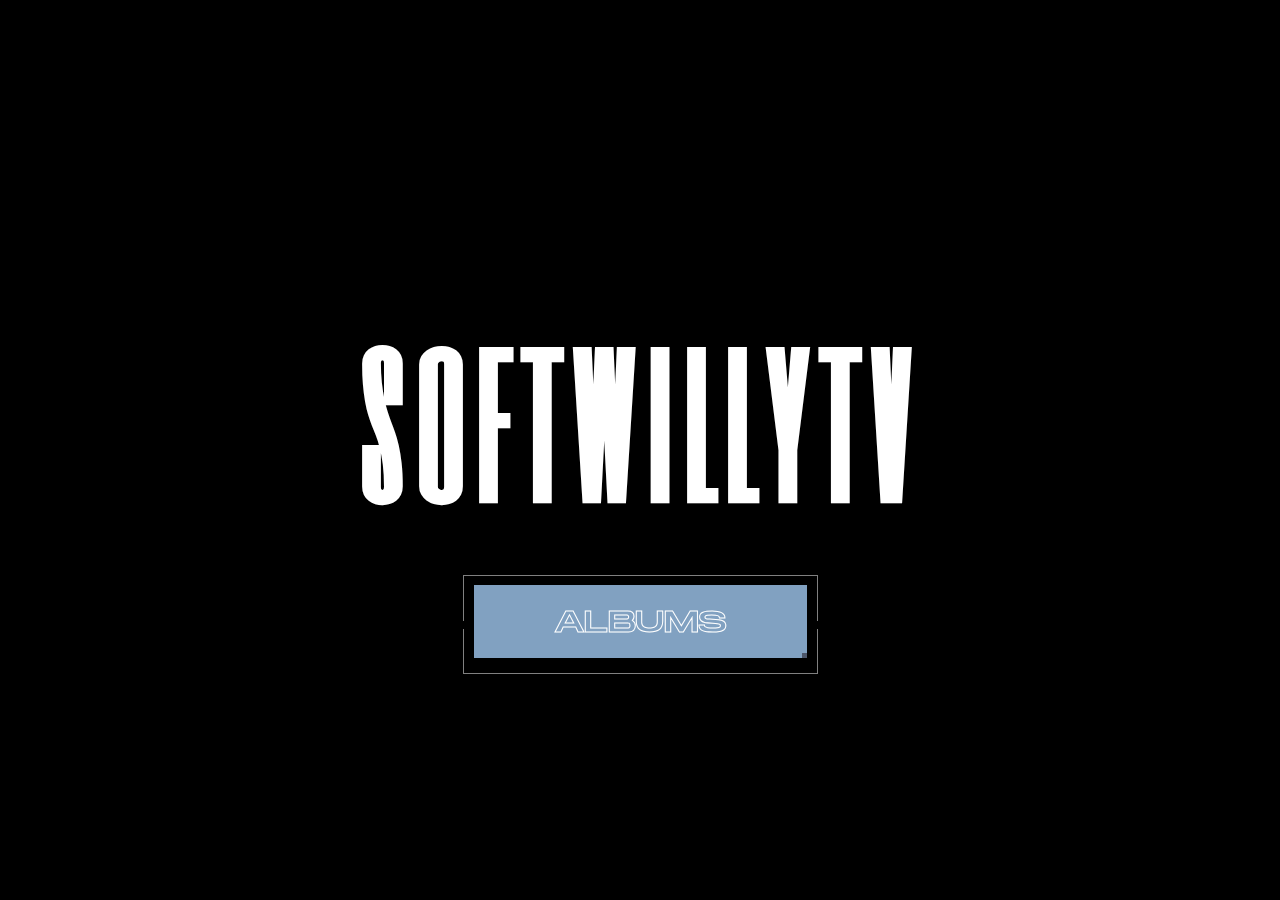
==== index.html @ 5f5e74c9 "init" ====
<!DOCTYPE html>
<html lang="en">
<head>
    <meta charset="UTF-8">
    <meta http-equiv="X-UA-Compatible" content="IE=edge">
    <meta name="viewport" content="width=device-width, initial-scale=1.0">
    <title>SoftwillyTV</title>
    <link
    rel="stylesheet"
    href="https://pro.fontawesome.com/releases/v5.10.0/css/all.css"
    integrity="sha384-AYmEC3Yw5cVb3ZcuHtOA93w35dYTsvhLPVnYs9eStHfGJvOvKxVfELGroGkvsg+p"
    crossorigin="anonymous"
    />
    <link rel="stylesheet" href="../res/fontawesome/css/all.css" />
    <!-- css -->
    <link rel="stylesheet" href="/src/styles/styles.css">
    <!-- js -->
    <script src="https://cdnjs.cloudflare.com/ajax/libs/jquery/3.6.0/jquery.min.js" integrity="sha512-894YE6QWD5I59HgZOGReFYm4dnWc1Qt5NtvYSaNcOP+u1T9qYdvdihz0PPSiiqn/+/3e7Jo4EaG7TubfWGUrMQ==" crossorigin="anonymous" referrerpolicy="no-referrer"></script>
    <script src="/src/js/jquery.vide.js"></script>
    <!-- gfonts -->
    <link
    href="https://fonts.googleapis.com/css2?family=Six+Caps&display=swap"
    rel="stylesheet"
    />
</head>
<!-- <body data-vide-bg="assets/chromeberetta"> -->
<body>
    <video playsinline autoplay loop id="bgvid">
        <source src="/assets/chromeberetta.mp4" type="video/mp4">
    </video>
    <div class="splash__screen">
        <h1 id="splashHeader">softwillytv</h1>
        <button id="splashButton" class="splash__button">
            <div>
                <span></span>
                <a href="/showcase.html">albums</a>
            </div>
        </button>
    </div>
</body>
</html>
---- src/styles/styles.css ----
@import url('https://fonts.googleapis.com/css2?family=Readex+Pro&display=swap');
@import url('https://fonts.googleapis.com/css2?family=Inter&display=swap');
@font-face {
    font-family: Gosha Sans;
    src: url(/assets/fonts/GoshaSans-Regular.otf);
    format: otf;
    font-weight: normal;
}

@font-face {
    font-family: Gosha Sans B;
    src: url(/assets/fonts/GoshaSans-Bold.otf);
    format: otf;
    font-weight: bold;
}

@font-face {
    font-family: Monument Extended;
    src: url(/assets/fonts/monumentextended-regular-webfont.woff);
    format: woff;
    font-weight: normal;
}

@font-face {
    font-family: Panoptica Sans;
    src: url(/assets/fonts/PanopticaSans.ttf);
    format: ttf;
    font-weight: normal;
}

html,
body {
    margin: 0;
    width: 100%;
    height: 100%;
    user-select: none;
    overflow: hidden;
}

body {
    position: relative;
}

video#bgvid { 
    position: fixed;
    top: 50%;
    left: 50%;
    min-width: 100%;
    min-height: 100%;
    width: auto;
    height: auto;
    z-index: -100;
    -ms-transform: translateX(-50%) translateY(-50%);
    -moz-transform: translateX(-50%) translateY(-50%);
    -webkit-transform: translateX(-50%) translateY(-50%);
    transform: translateX(-50%) translateY(-50%);
    background: black;
    background-size: cover; 
}

.splash__screen {
    position: absolute;
    top: 50%;
    left: 50%;
    transform: translate(-50%,-50%);
}

h1 {
    color: white;
    /* position: absolute;
    top: 50%;
    left: 50%;
    transform: translate(-50%, -50%); */
    font-family: 'Six Caps';
    font-size: 200px;
    text-align: center;
    letter-spacing: 10px;
    line-height: 0.8;
}

.splash__button {
    cursor: pointer;
    all: unset;
}

#splashButton {
    position: relative;
    left: 50%;
    transform: translate(-50%, -50%);
    font-family: Monument Extended;
    font-weight: bold;
    text-transform: uppercase;
    text-align: center;
}

button::after {
    content: '';
    position: absolute;
    left: -11px;
    top: -10px;
    width: calc(100% + 20px);
    height: calc(50% + 5px);
    border-top: 1px solid rgba(255,255,255, 0.5);
    border-left: 1px solid rgba(255,255,255, 0.5);
    border-right: 1px solid rgba(255,255,255, 0.5);
}

button::before {
    content: '';
    position: absolute;
    left: -11px;
    bottom: -10px;
    width: calc(100% + 20px);
    height: calc(50% + 5px);
    border-bottom: 1px solid rgba(255,255,255, 0.5);
    border-left: 1px solid rgba(255,255,255, 0.5);
    border-right: 1px solid rgba(255,255,255, 0.5);
}

button div {
    position: relative;
    display: inline-block;
    overflow: hidden;
    width: auto;
    height: auto;
    padding: 15px 0;
    background: #81A1C1;
}

button div::after {
    content: '';
    position: absolute;
    right: 0;
    bottom: 0;
    width: 5px;
    height: 5px;
    background: #4C566A;
    transition: 0.4s;
}

button:hover div::after {
    background: white;
    
}

button div span {
    position: absolute;
    width: 120%;
    height: 110%;
    transform: translate(-100%, -20px);
    background: #2e3440;
    clip-path: polygon(5% 0, 100% 0, 95% 100%, 0% 100%);
    transition: 0.4s;
}

button:hover div span {
    transform: translate(-10%, -20px);
}

button div a {
    position: relative;
    text-decoration: none;
    /* color: white; */
    -webkit-text-stroke: .01px white;
    -webkit-text-fill-color: transparent;
    text-transform: uppercase;
    font-size: 30px;
    padding: 20px 80px;
}

@media screen and (max-device-width: 800px) {
    h1 {
        font-size: 100px;
        letter-spacing: 2px;
    }
}
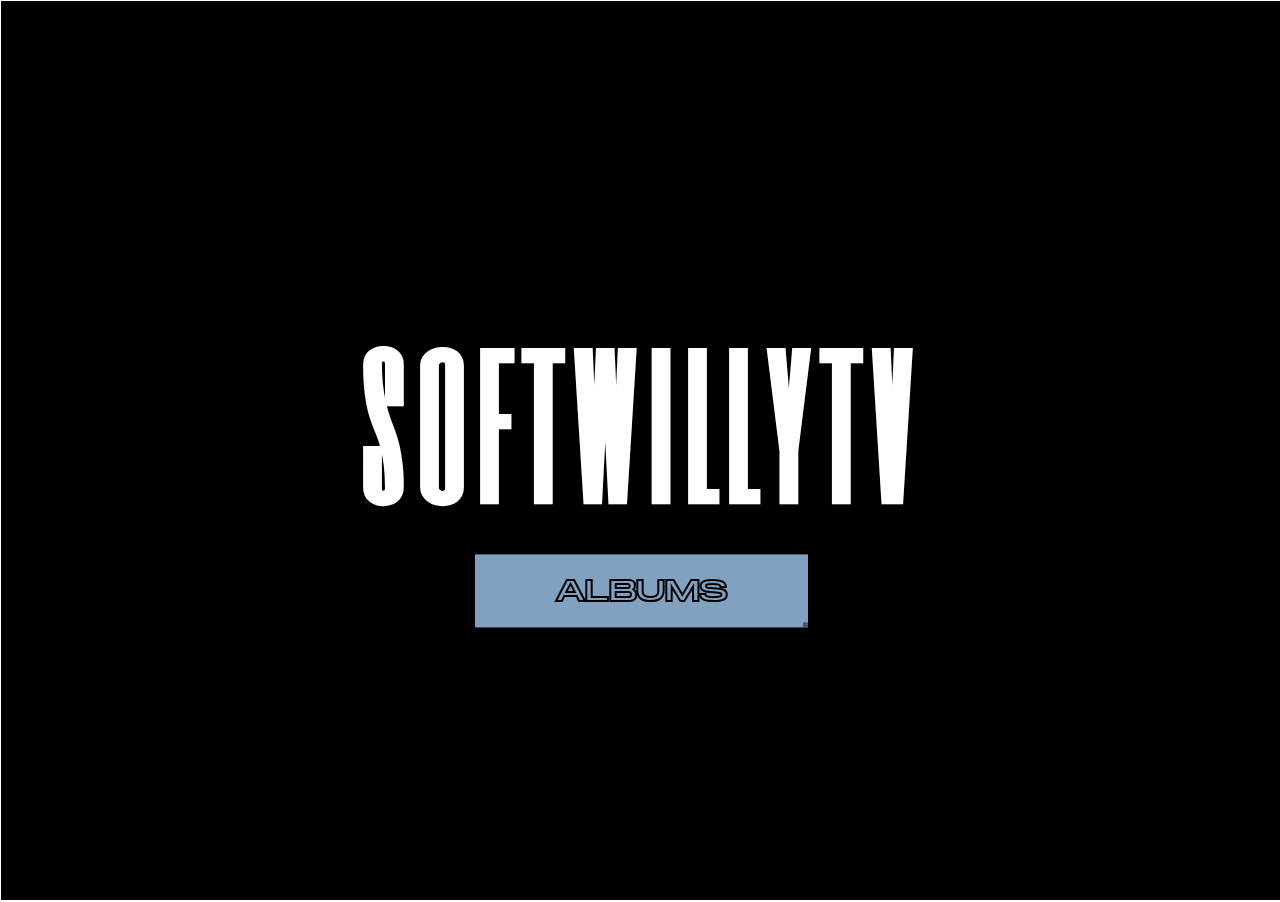
==== commit c76c1f19: "big changes yes" ====
--- a/index.html
+++ b/index.html
@@ -4,6 +4,9 @@
     <meta charset="UTF-8">
     <meta http-equiv="X-UA-Compatible" content="IE=edge">
     <meta name="viewport" content="width=device-width, initial-scale=1.0">
+    <meta name="title" content="SoftwillyTV">
+    <meta name="description" content="Penis">
+    <meta name="author" content="@linnolmfao eIi#4573">
     <title>SoftwillyTV</title>
     <link
     rel="stylesheet"
@@ -14,9 +17,6 @@
     <link rel="stylesheet" href="../res/fontawesome/css/all.css" />
     <!-- css -->
     <link rel="stylesheet" href="/src/styles/styles.css">
-    <!-- js -->
-    <script src="https://cdnjs.cloudflare.com/ajax/libs/jquery/3.6.0/jquery.min.js" integrity="sha512-894YE6QWD5I59HgZOGReFYm4dnWc1Qt5NtvYSaNcOP+u1T9qYdvdihz0PPSiiqn/+/3e7Jo4EaG7TubfWGUrMQ==" crossorigin="anonymous" referrerpolicy="no-referrer"></script>
-    <script src="/src/js/jquery.vide.js"></script>
     <!-- gfonts -->
     <link
     href="https://fonts.googleapis.com/css2?family=Six+Caps&display=swap"
@@ -25,9 +25,9 @@
 </head>
 <!-- <body data-vide-bg="assets/chromeberetta"> -->
 <body>
-    <video playsinline autoplay loop id="bgvid">
-        <source src="/assets/chromeberetta.mp4" type="video/mp4">
-    </video>
+    <video playsinline autoplay loop class="bgvid" id="videoPlayer">
+        <source src="/assets/keep it up.mp4" type="video/mp4">
+    </video>    
     <div class="splash__screen">
         <h1 id="splashHeader">softwillytv</h1>
         <button id="splashButton" class="splash__button">
@@ -37,5 +37,58 @@
             </div>
         </button>
     </div>
+    <script>
+        // let videoSource = new Array();
+        // videoSource[0] = './assets/CHROMEBERETTA.mp4';
+        // videoSource[1] = './assets/zonin.mp4';
+        // videoSource[2] = './assets/ilybaby.mp4';
+        // videoSource[3] = './assets/pokeballer.mp4';
+        // videoSource[4] = './assets/xxxmetaknight.mp4';
+        // videoSource[5] = './assets/willypack.mp4';
+        // videoSource[6] = './assets/ily so.mp4';
+        // videoSource[7] = './assets/gladiator.mp4';
+        // videoSource[8] = './assets/willypack.mp4';
+        // videoSource[9] = './assets/shalom.mp4';
+        // let i = 0; // global
+        // const videoCount = videoSource.length;
+        // const element = document.getElementById("videoPlayer");
+
+        // function videoPlay(videoNum) {
+        //     element.setAttribute("src", videoSource[videoNum]);
+        //     element.autoplay = true;
+        //     element.load();
+        // }
+        // document.getElementById('videoPlayer').addEventListener('ended', myHandler, false);
+
+        // videoPlay(0); // load the first video
+        // ensureVideoPlays();	// play the video automatically
+
+        // function myHandler() {
+        //     i++;
+        //     if (i == videoCount) {
+        //         i = 0;
+        //         videoPlay(i);
+        //     } else {
+        //         videoPlay(i);
+        //     }
+        // }
+
+        // function ensureVideoPlays() {
+        //     const video = document.getElementById('videoPlayer');
+
+        //     if(!video) return;
+            
+        //     const promise = video.play();
+        //     if(promise !== undefined){
+        //         promise.then(() => {
+        //             // Autoplay started
+        //         }).catch(error => {
+        //             // Autoplay was prevented.
+        //             video.muted = true;
+        //             video.play();
+        //         });
+        //     }
+        // }
+    </script>
 </body>
 </html>--- a/src/styles/styles.css
+++ b/src/styles/styles.css
@@ -39,9 +39,10 @@
 
 body {
     position: relative;
+    border: 1px solid white;
 }
 
-video#bgvid { 
+video.bgvid { 
     position: fixed;
     top: 50%;
     left: 50%;
@@ -49,13 +50,16 @@
     min-height: 100%;
     width: auto;
     height: auto;
-    z-index: -100;
     -ms-transform: translateX(-50%) translateY(-50%);
     -moz-transform: translateX(-50%) translateY(-50%);
     -webkit-transform: translateX(-50%) translateY(-50%);
     transform: translateX(-50%) translateY(-50%);
     background: black;
     background-size: cover; 
+}
+
+#videoPlayer {
+    z-index: -100 !important;
 }
 
 .splash__screen {
@@ -76,6 +80,7 @@
     text-align: center;
     letter-spacing: 10px;
     line-height: 0.8;
+    text-shadow: 0px 5px 20px #000;
 }
 
 .splash__button {
@@ -86,35 +91,11 @@
 #splashButton {
     position: relative;
     left: 50%;
-    transform: translate(-50%, -50%);
+    transform: translate(-50%, -90%);
     font-family: Monument Extended;
     font-weight: bold;
     text-transform: uppercase;
-    text-align: center;
-}
-
-button::after {
-    content: '';
-    position: absolute;
-    left: -11px;
-    top: -10px;
-    width: calc(100% + 20px);
-    height: calc(50% + 5px);
-    border-top: 1px solid rgba(255,255,255, 0.5);
-    border-left: 1px solid rgba(255,255,255, 0.5);
-    border-right: 1px solid rgba(255,255,255, 0.5);
-}
-
-button::before {
-    content: '';
-    position: absolute;
-    left: -11px;
-    bottom: -10px;
-    width: calc(100% + 20px);
-    height: calc(50% + 5px);
-    border-bottom: 1px solid rgba(255,255,255, 0.5);
-    border-left: 1px solid rgba(255,255,255, 0.5);
-    border-right: 1px solid rgba(255,255,255, 0.5);
+    text-align: center; 
 }
 
 button div {
@@ -125,6 +106,7 @@
     height: auto;
     padding: 15px 0;
     background: #81A1C1;
+    transition: 0.4s;
 }
 
 button div::after {
@@ -161,11 +143,21 @@
     position: relative;
     text-decoration: none;
     /* color: white; */
-    -webkit-text-stroke: .01px white;
+    -webkit-text-stroke: 1px black;
     -webkit-text-fill-color: transparent;
     text-transform: uppercase;
     font-size: 30px;
     padding: 20px 80px;
+    transition: 0.4s;
+}
+
+button:hover div a {
+    -webkit-text-stroke: .01px white;
+    -webkit-text-fill-color: transparent;
+}
+
+button:hover div {
+    box-shadow: 5px 5px #67829c;
 }
 
 @media screen and (max-device-width: 800px) {
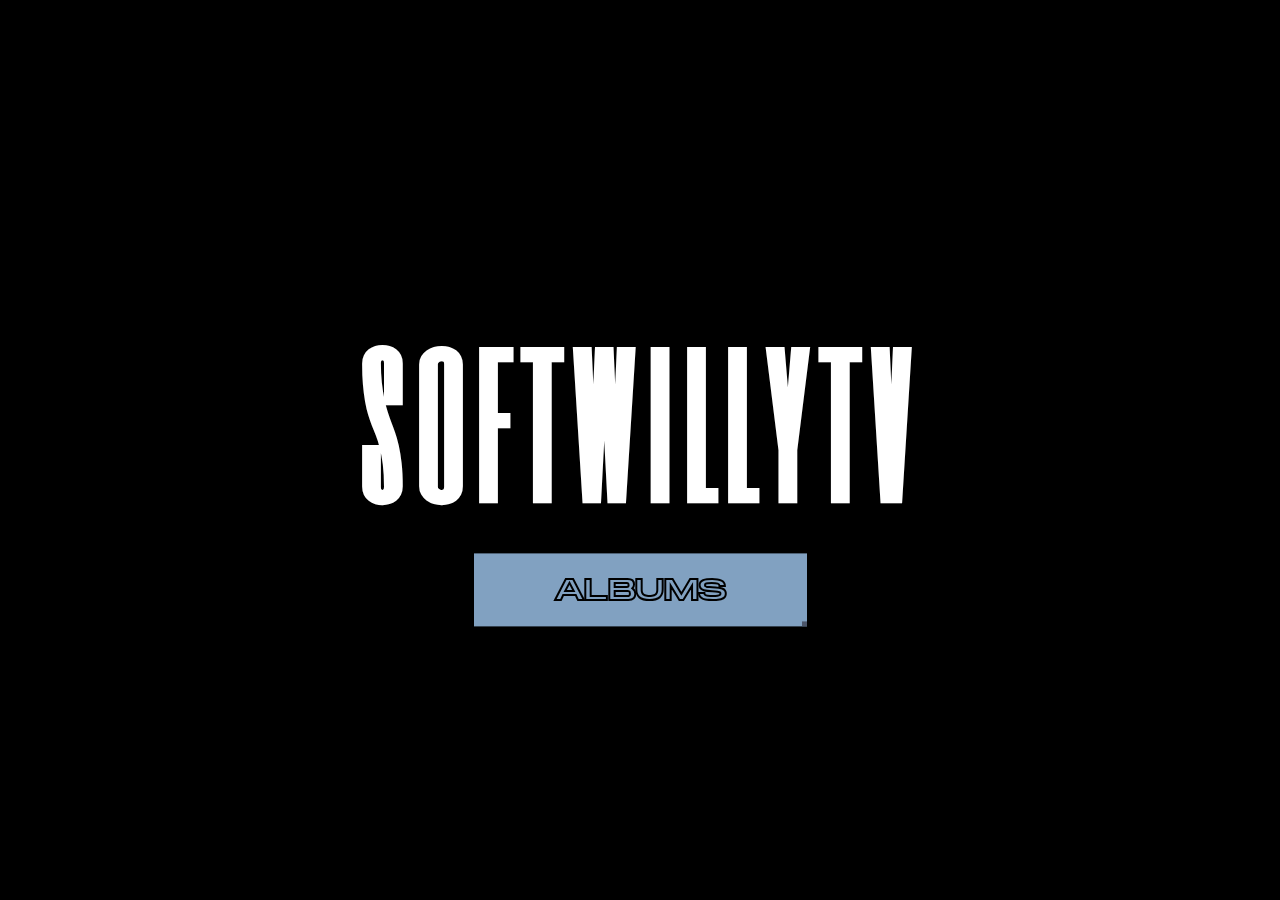
==== commit 198ccfcb: "ok" ====
--- a/index.html
+++ b/index.html
@@ -25,8 +25,8 @@
 </head>
 <!-- <body data-vide-bg="assets/chromeberetta"> -->
 <body>
-    <video playsinline autoplay loop class="bgvid" id="videoPlayer">
-        <source src="/assets/keep it up.mp4" type="video/mp4">
+    <video autoplay playsinline loop class="bgvid" id="videoPlayer">
+        <source src="/assets/ily so.mp4" type="video/mp4">
     </video>    
     <div class="splash__screen">
         <h1 id="splashHeader">softwillytv</h1>
--- a/src/styles/styles.css
+++ b/src/styles/styles.css
@@ -39,7 +39,6 @@
 
 body {
     position: relative;
-    border: 1px solid white;
 }
 
 video.bgvid { 
@@ -55,7 +54,7 @@
     -webkit-transform: translateX(-50%) translateY(-50%);
     transform: translateX(-50%) translateY(-50%);
     background: black;
-    background-size: cover; 
+    background-size: cover;
 }
 
 #videoPlayer {
